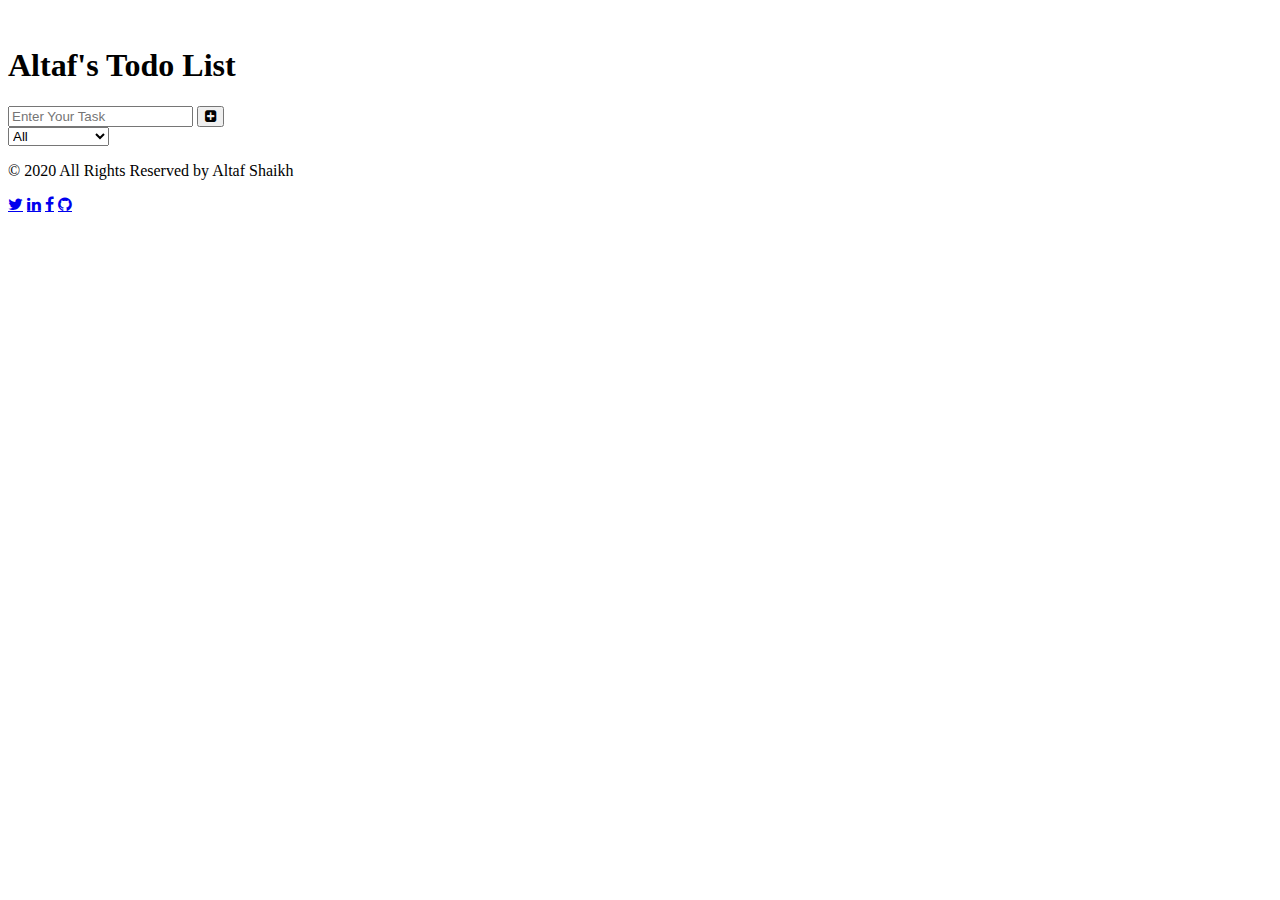
==== index.html @ efc0b7c0 "added index.html" ====
<!DOCTYPE html>
<html lang="en">
  <head>
    <meta charset="UTF-8" />
    <meta name="viewport" content="width=device-width, initial-scale=1.0" />
    <title>Todo App</title>
    <link rel="preconnect" href="https://fonts.gstatic.com" />
    <link
      href="https://fonts.googleapis.com/css2?family=Poppins:wght@500&display=swap"
      rel="stylesheet"
    />
    <link
      rel="stylesheet"
      href="https://stackpath.bootstrapcdn.com/font-awesome/4.7.0/css/font-awesome.min.css"
    />
    <link rel="stylesheet" href="./styles/style.css" />
    <script src="./src/main.js" type="module"></script>
  </head>
  <body>
    <header>
      <nav class="navigation">
        <div class="logo-container">
          <a href="#">
            <img
              class="logo"
              src="https://www.raweng.com/v3/assets/bltaacb6b0c9b693c2d/bltc1a71705f49d391d/5de663548d1dce6ad6bed8bf/header-logo.svg?format=pjpg&width=220"
              alt=""
            />
          </a>
        </div>
      </nav>
    </header>
    <main>
      <div class="headiing">
        <h1>Altaf's Todo List</h1>
      </div>
      <form action="" name="taskList">
        <input
          class="todo-input"
          type="text"
          name="text"
          id="textInput"
          placeholder="Enter Your Task"
        />
        <button class="todo-button" type="submit">
          <i class="fa fa-plus-square"></i>
        </button>
        <div class="select">
          <select name="todos" id="todo-filter" class="filter-todo">
            <option value="all">All</option>
            <option value="completed">Completed</option>
            <option value="uncompleted">Uncompleted</option>
          </select>
        </div>
      </form>
      <div class="todo-container">
        <ul id="todo-list"></ul>
      </div>
    </main>

    <footer>
      <p class="copy">
        &copy; 2020 All Rights Reserved by <span>Altaf Shaikh</span>
      </p>
      <div class="social-links">
        <a href="#" class="fa fa-twitter twitter"></a>
        <a href="#" class="fa fa-linkedin linkedin"></a>
        <a href="#" class="fa fa-facebook facebook"></a>
        <a href="#" class="fa fa-github github"></a>
      </div>
    </footer>
  </body>
</html>
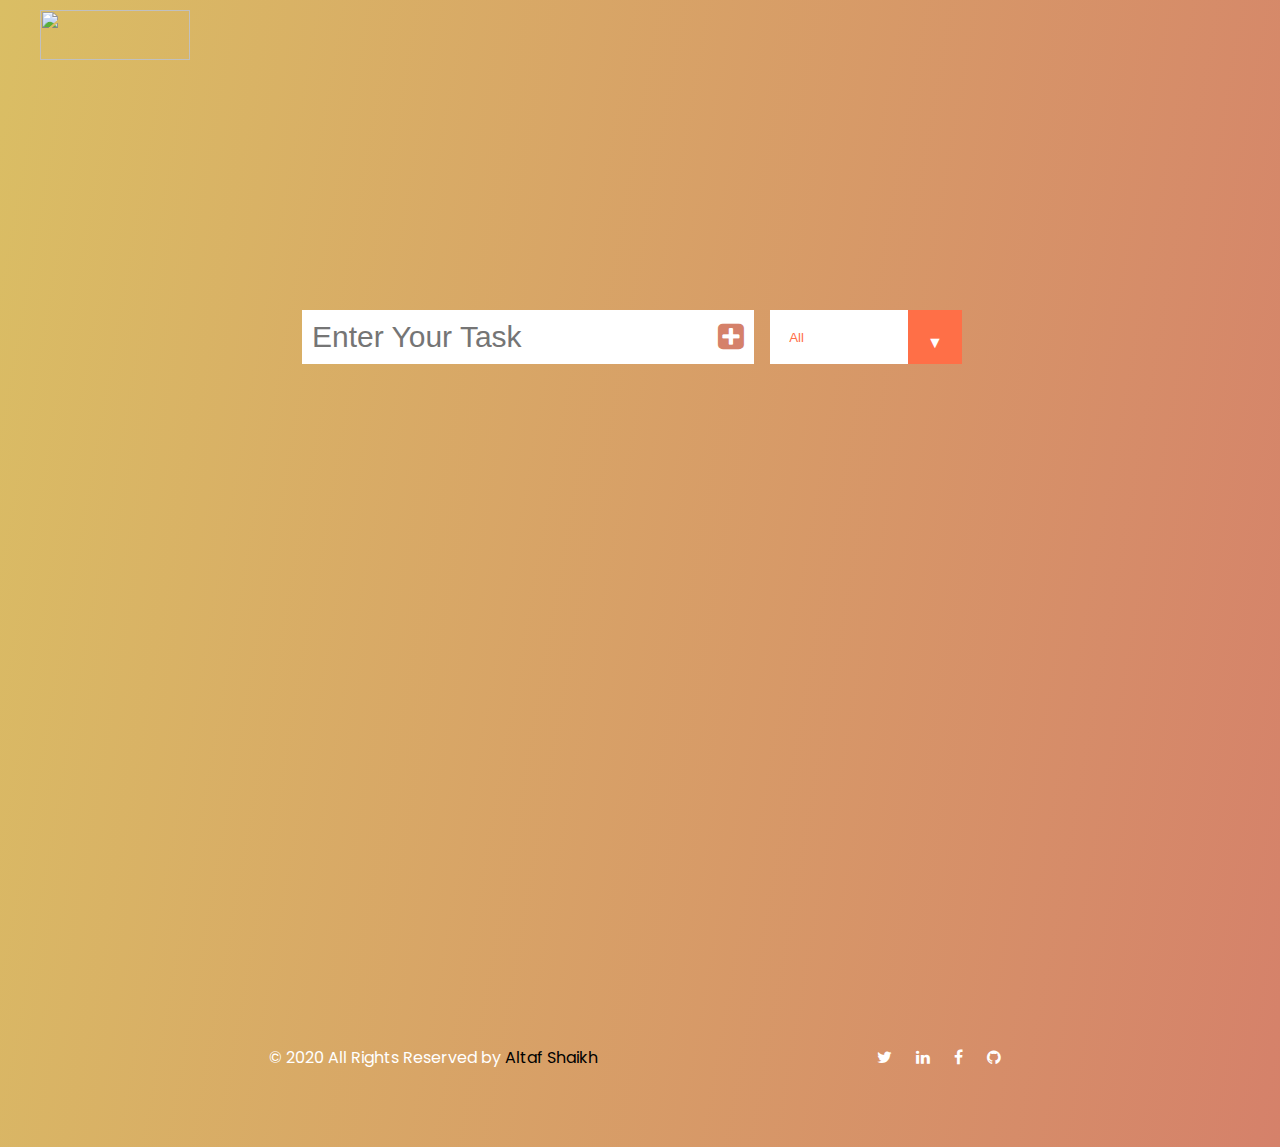
==== commit 92a24dab: "login signup and authorize to getalltodos implemented in frontend" ====
--- a/index.html
+++ b/index.html
@@ -32,7 +32,7 @@
     </header>
     <main>
       <div class="headiing">
-        <h1>Altaf's Todo List</h1>
+        <h1 id="userTitle"></h1>
       </div>
       <form action="" name="taskList">
         <input
--- a/styles/style.css
+++ b/styles/style.css
@@ -0,0 +1,235 @@
+* {
+  margin: 0;
+  padding: 0;
+  box-sizing: border-box;
+}
+
+body {
+  background-image: linear-gradient(100deg, #dabe64, #d5816a);
+  color: white;
+  font-family: "Poppins", sans-serif;
+}
+
+.logo {
+  height: 50px;
+  width: 150px;
+  margin-left: 20px;
+  margin-top: 10px;
+}
+
+.navigation {
+  background-color: transparent;
+  display: flex;
+  padding: 0 20px;
+  margin: 0;
+}
+
+main {
+  height: 100vh;
+}
+
+.headiing {
+  text-align: center;
+}
+.headiing,
+form {
+  min-height: 20vh;
+  display: flex;
+  justify-content: center;
+  align-items: center;
+  flex-wrap: wrap;
+}
+
+form input,
+form button {
+  padding: 10px;
+  font-size: 30px;
+  border: none;
+  background: white;
+  outline: none;
+}
+
+form button {
+  color: #d5816a;
+  background: white;
+  cursor: pointer;
+  transition: all 0.3s ease;
+}
+
+form button:hover {
+  color: white;
+  background: #d5816a;
+}
+
+.todo-container {
+  display: flex;
+  justify-content: center;
+  align-items: center;
+}
+
+#todo-list {
+  min-width: 40%;
+  list-style: none;
+}
+
+.todo {
+  margin: 10px;
+  background: white;
+  color: black;
+  font-size: 1.5vw;
+  display: flex;
+  justify-content: space-between;
+  align-items: center;
+  transition: all 0.5s ease;
+}
+
+.todo p {
+  flex: 1;
+}
+
+.complete-btn,
+.trash-btn {
+  background: #ff6f47;
+  color: white;
+  border: none;
+  padding: 1rem;
+  cursor: pointer;
+  font-size: 12px;
+}
+
+.complete-btn {
+  background: rgb(73, 204, 73);
+}
+
+.todo-item {
+  padding: 0rem 0.5rem;
+}
+
+.fa-trash,
+.fa-check {
+  pointer-events: none;
+}
+
+.completed {
+  text-decoration: line-through;
+  opacity: 0.5;
+}
+
+.fall {
+  transform: translateY(8rem) rotateZ(20deg);
+  opacity: 0;
+}
+
+select {
+  appearance: none;
+  outline: none;
+  border: none;
+  background: white;
+}
+
+.select {
+  margin: 1rem;
+  position: relative;
+  overflow: hidden;
+}
+
+select {
+  color: #ff6f47;
+  width: 15vw;
+  cursor: pointer;
+  padding: 1.5vw;
+}
+
+.select::after {
+  content: "\25BC";
+  position: absolute;
+  background: #ff6f47;
+  top: 0;
+  right: 0;
+  padding: 1.5vw;
+  pointer-events: none;
+  transition: all 0.3s ease;
+}
+
+.select:hover::after {
+  background: white;
+  color: #ff6f47;
+}
+
+footer {
+  background-color: transparent;
+  color: white;
+  height: 20vh;
+  display: flex;
+  flex-direction: row;
+  justify-content: space-evenly;
+  align-items: center;
+  flex-wrap: wrap;
+}
+
+footer .social-links a {
+  text-decoration: none;
+  color: white;
+  padding: 10px;
+}
+
+footer .social-links a:hover {
+  color: #2f9ee5;
+}
+
+footer .copy span {
+  color: #000000;
+}
+
+/* Extra small devices (portrait phones, less than 576px) */
+@media (max-width: 575.98px) {
+  .navigation {
+    justify-content: center;
+  }
+  .logo {
+    margin: 10px 0;
+  }
+  form input,
+  form button {
+    font-size: 5vw !important;
+  }
+  #todo-list {
+    min-width: 80% !important;
+  }
+  .todo {
+    font-size: 4vw !important;
+  }
+  footer {
+    flex-direction: column;
+  }
+}
+
+/* Small devices (landscape phones, less than 768px) */
+@media (max-width: 767.98px) {
+  form input,
+  form button {
+    font-size: 30px;
+  }
+  select {
+    width: 40vw;
+    padding: 2.5vw;
+  }
+  .select::after {
+    padding: 2vw;
+  }
+
+  #todo-list {
+    min-width: 55%;
+  }
+  .todo {
+    font-size: 2.5vw;
+  }
+}
+
+/* Medium devices (tablets, less than 992px) */
+@media (max-width: 991.98px) {
+}
+
+/* Large devices (desktops, less than 1200px) */
+@media (max-width: 1199.98px) {
+}
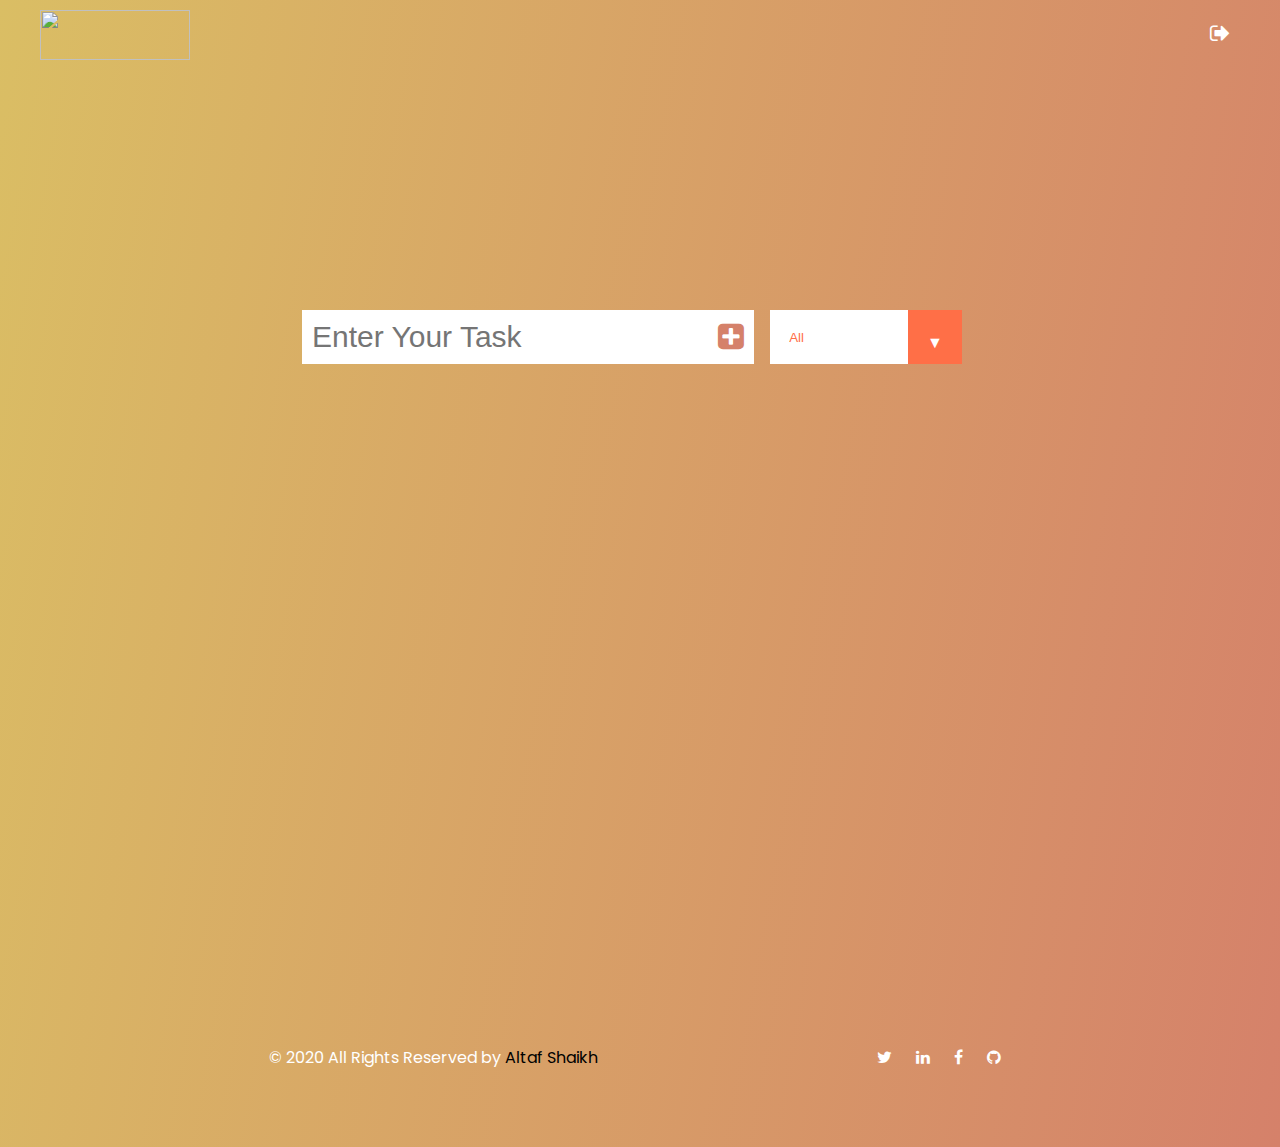
==== commit 2644cb0f: "logout button added in navigation" ====
--- a/index.html
+++ b/index.html
@@ -27,6 +27,15 @@
               alt=""
             />
           </a>
+        </div>
+        <div class="navigation-container">
+          <ul>
+            <li class="nav-item">
+              <a class="nav-link" href="#" id="logout"
+                ><i class="fa fa-sign-out" aria-hidden="true"></i
+              ></a>
+            </li>
+          </ul>
         </div>
       </nav>
     </header>
--- a/styles/style.css
+++ b/styles/style.css
@@ -20,8 +20,27 @@
 .navigation {
   background-color: transparent;
   display: flex;
+  justify-content: space-between;
+  align-items: center;
+  flex-wrap: wrap;
   padding: 0 20px;
   margin: 0;
+}
+
+.navigation-container ul {
+  list-style-type: none;
+  margin-right: 20px;
+}
+
+.navigation-container li {
+  display: inline;
+  padding: 10px;
+}
+
+.navigation-container a {
+  text-decoration: none;
+  color: white;
+  font-size: 22px;
 }
 
 main {
